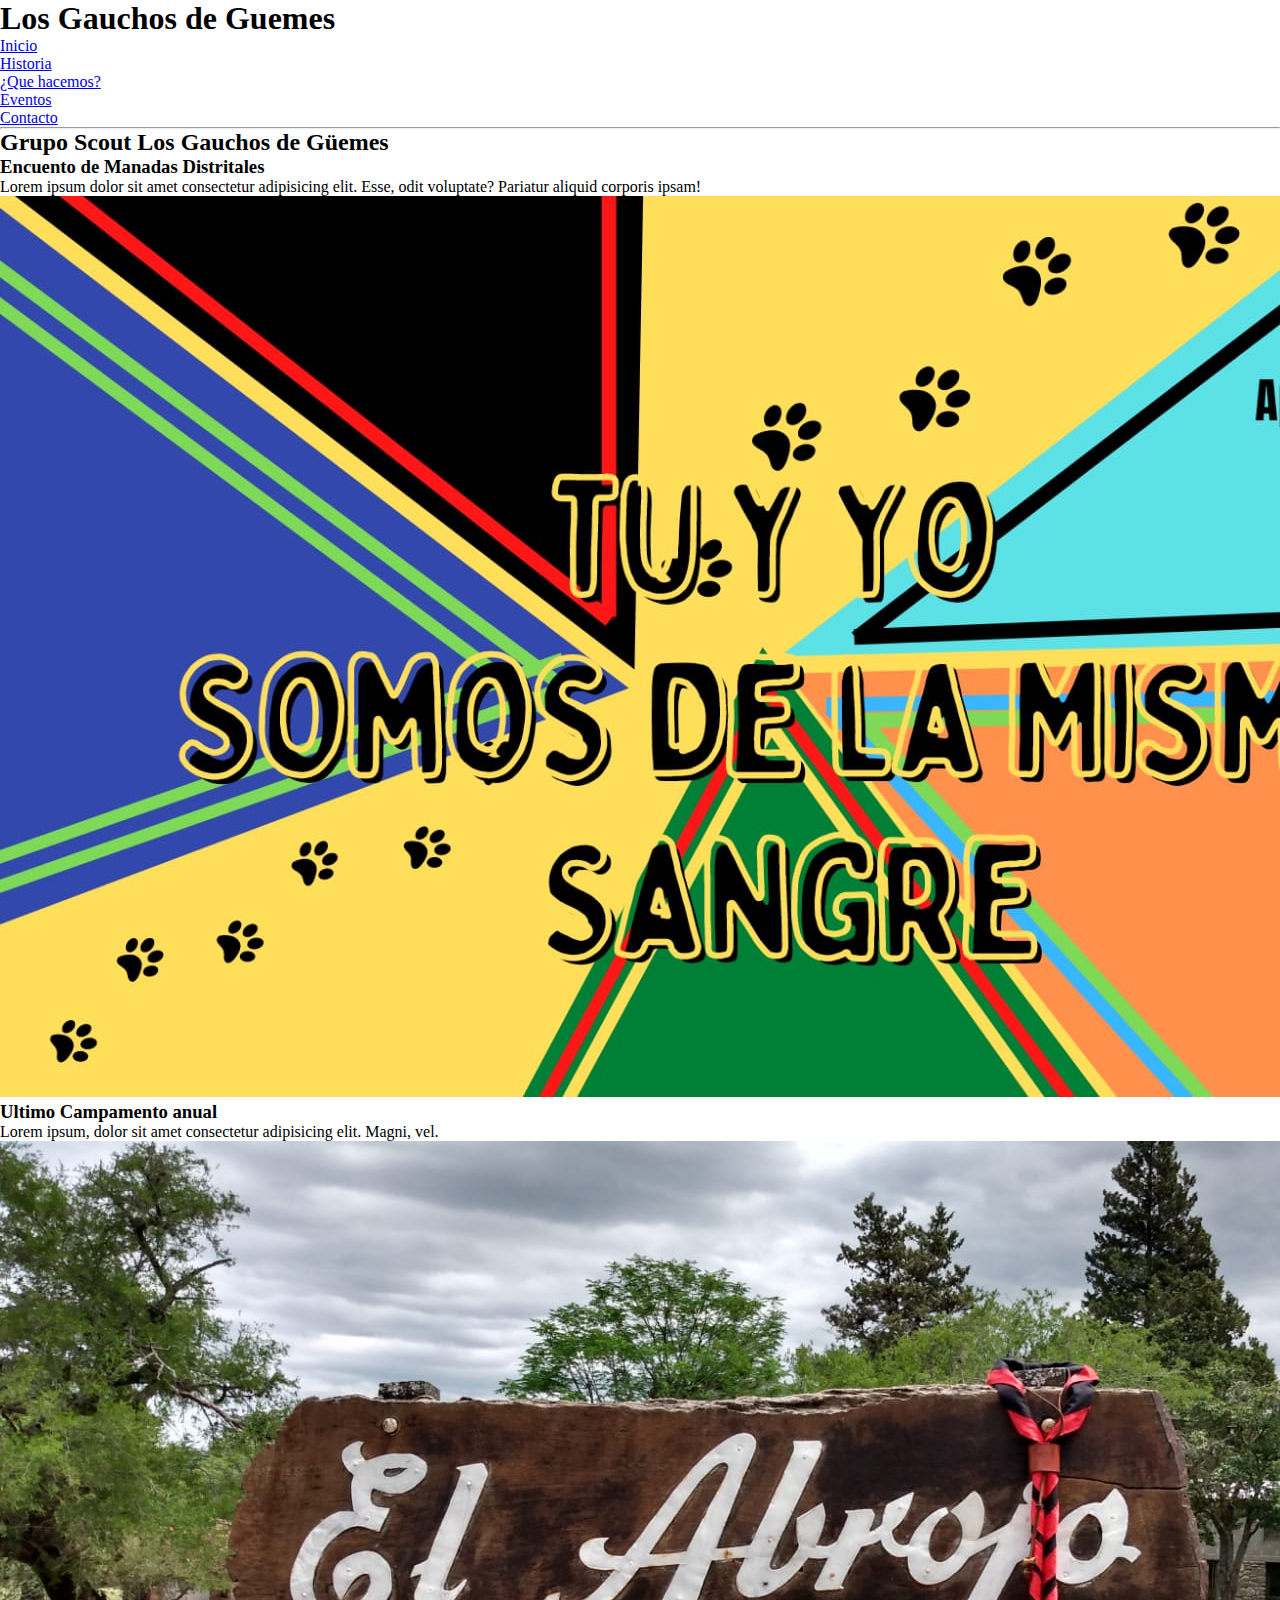
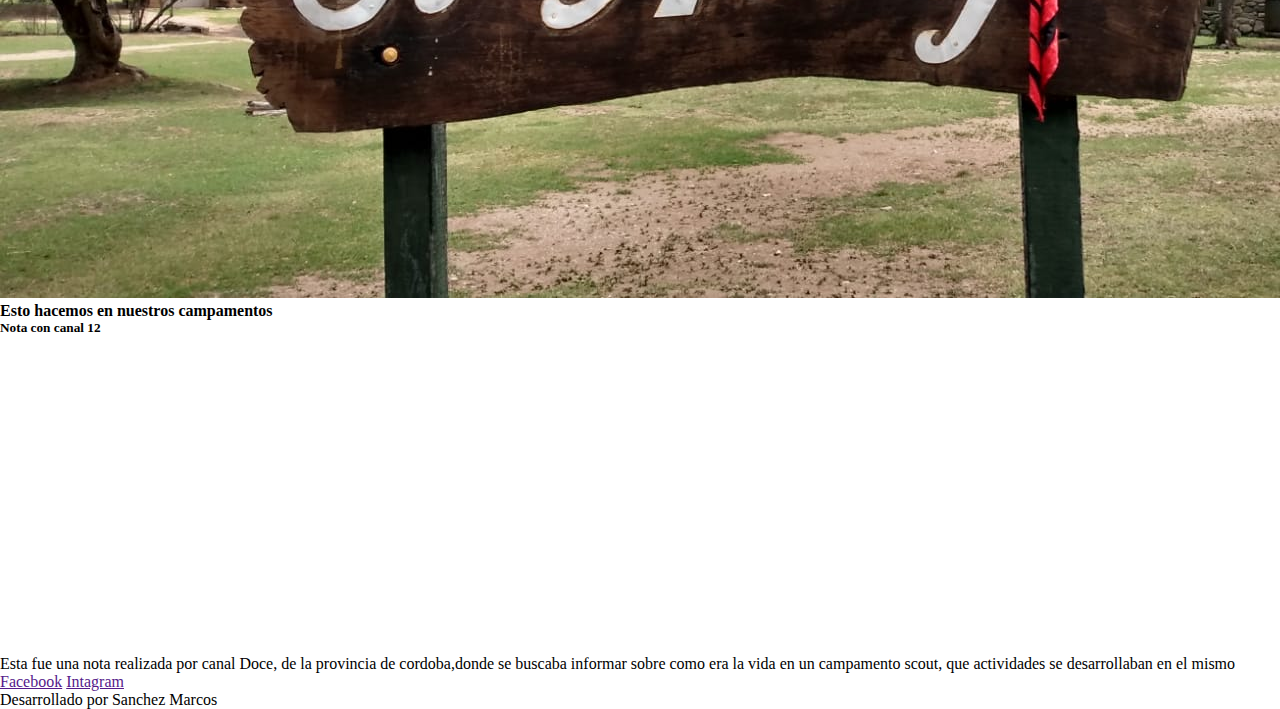
==== index.html @ e39032b4 "primer commit" ====
<!DOCTYPE html>
<html lang="es">

<head>
    <meta charset="UTF-8">
    <meta http-equiv="X-UA-Compatible" content="IE=edge">
    <meta name="viewport" content="width=device-width, initial-scale=1.0">
    <link rel="stylesheet" href="./assest/css/styles.css">
    <link rel="stylesheet" href="./assest/">
    <title>Los Gauchos de Güemes | Educando en valores</title>
</head>

<body>
    <!-- header -->
    <header>
        <h1>Los Gauchos de Guemes</h1>
        <nav>
            <ul>
                <li><a href="./index.html">Inicio</a></li>
                <li><a href="./pages/historia.html">Historia</a></li>
                <li><a href="./pages/que-hacemos.html">¿Que hacemos?</a></li>
                <li><a href="./pages/eventos.html">Eventos</a></li>
                <li><a href="./pages/contacto.html">Contacto</a></li>
            </ul>
        </nav>
        <hr>

    </header>
    <!-- main -->
    <main>
        <h2>Grupo Scout Los Gauchos de Güemes</h2>
        <section>
            <article>
                <h3>Encuento de Manadas Distritales</h3>
                <p>Lorem ipsum dolor sit amet consectetur adipisicing elit. Esse, odit voluptate? Pariatur aliquid
                    corporis ipsam!</p>
                <img src="./assest/img/manada-distrital.jpeg" alt="insignia de manada distrital">
            </article>
            <article>
                <h3>Ultimo Campamento anual</h3>
                <p>Lorem ipsum, dolor sit amet consectetur adipisicing elit. Magni, vel.</p>
                <img src="./assest/img/el-abrojo.jpeg" alt="Pañuelo del Grupo sobre cartel de madera">
            </article>
        </section>

        <section>
            <article>
                <h4>Esto hacemos en nuestros campamentos</h4>
                <h5>Nota con canal 12</h5>
                <p><iframe width="560" height="315" src="https://www.youtube.com/embed/sNIevnx4v6Y"
                        title="YouTube video player" frameborder="0"
                        allow="accelerometer; autoplay; clipboard-write; encrypted-media; gyroscope; picture-in-picture"
                        allowfullscreen></iframe></p>
                <p>Esta fue una nota realizada por canal Doce, de la provincia de cordoba,donde se buscaba informar sobre como era la vida en un campamento scout, que actividades se desarrollaban en el mismo</p>

                    </article>
        </section>
    </main>
    <!-- footer -->
    <footer>
        <section>
            <div>
                <nav>
                    <a href="">Facebook</a>
                    <a href="">Intagram</a>
                </nav>
                <p>Desarrollado por Sanchez Marcos</p>
            </div>
        </section>
    </footer>

</body>

</html>
---- assest/css/styles.css ----
*{
    margin: 0;
    padding: 0;
    box-sizing: border-box;
}

ul{
    list-style-type: none;
}
li{
    list-style: none;
}
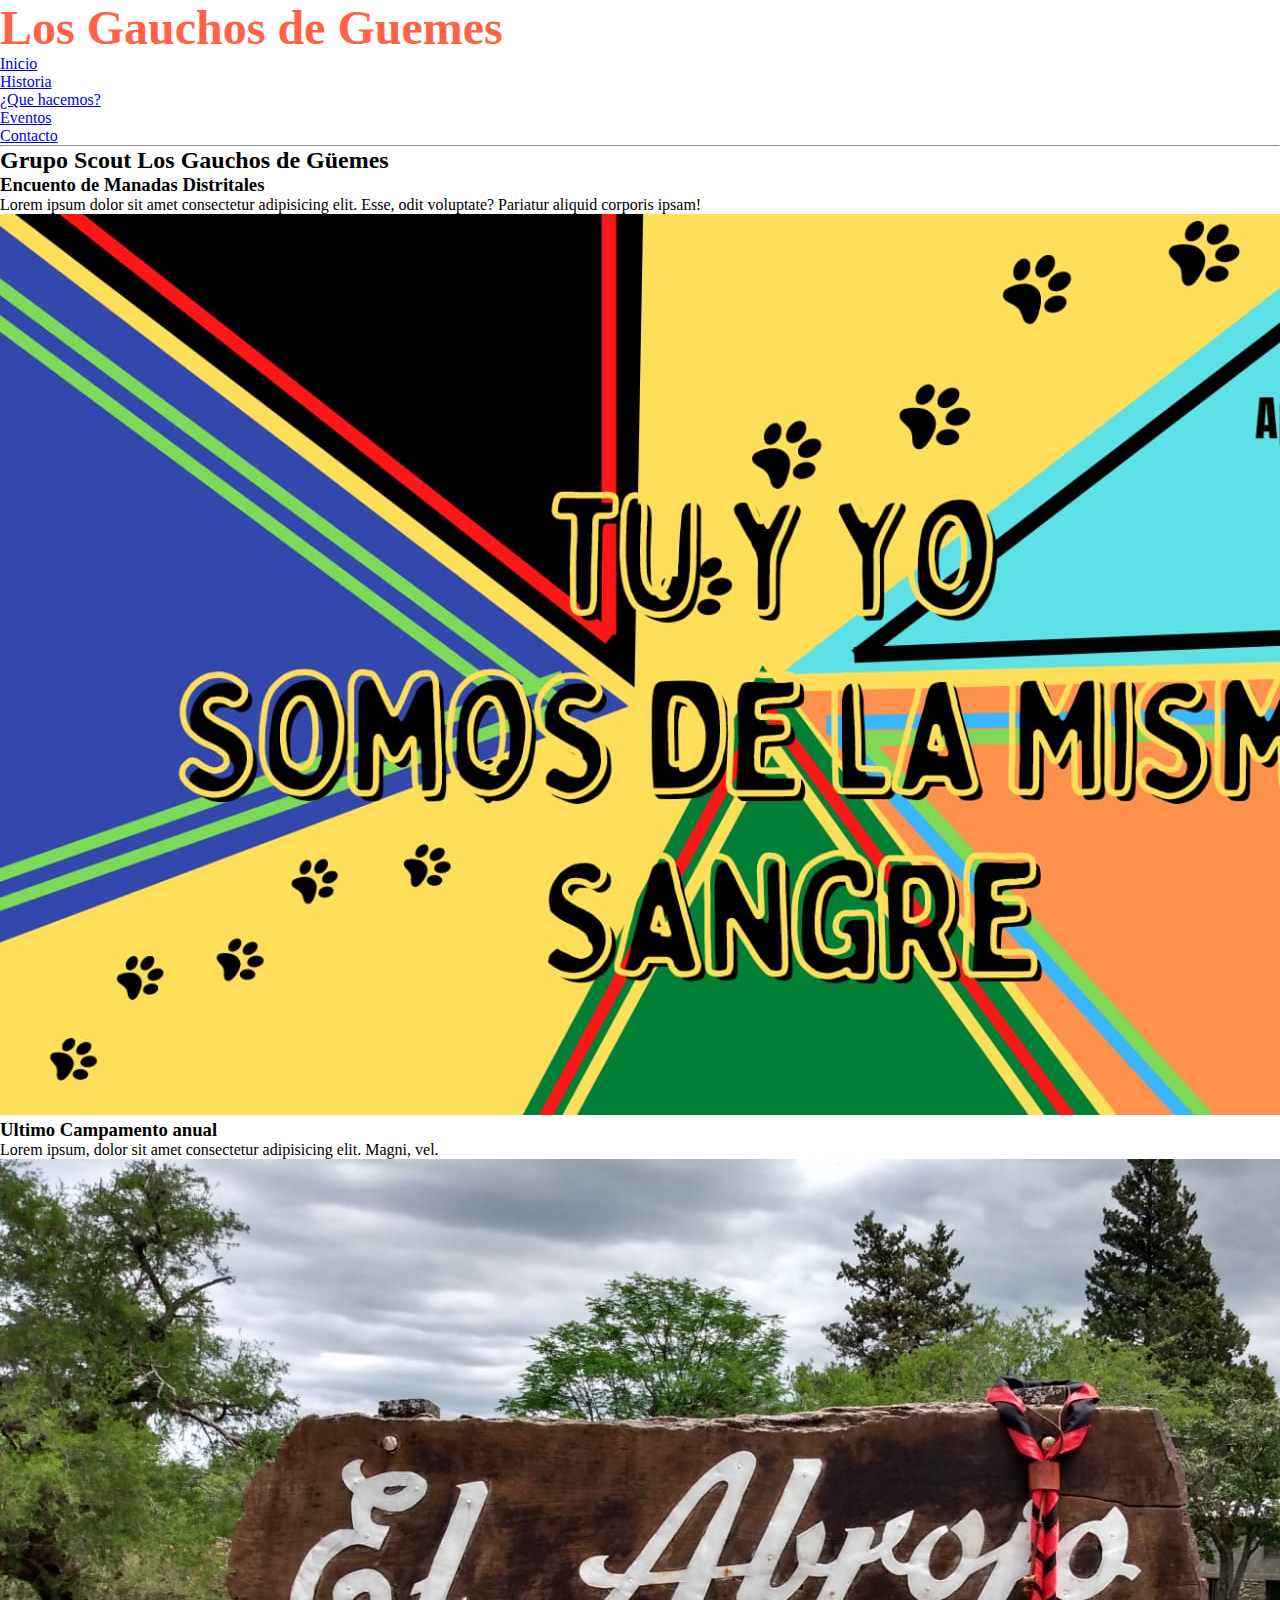
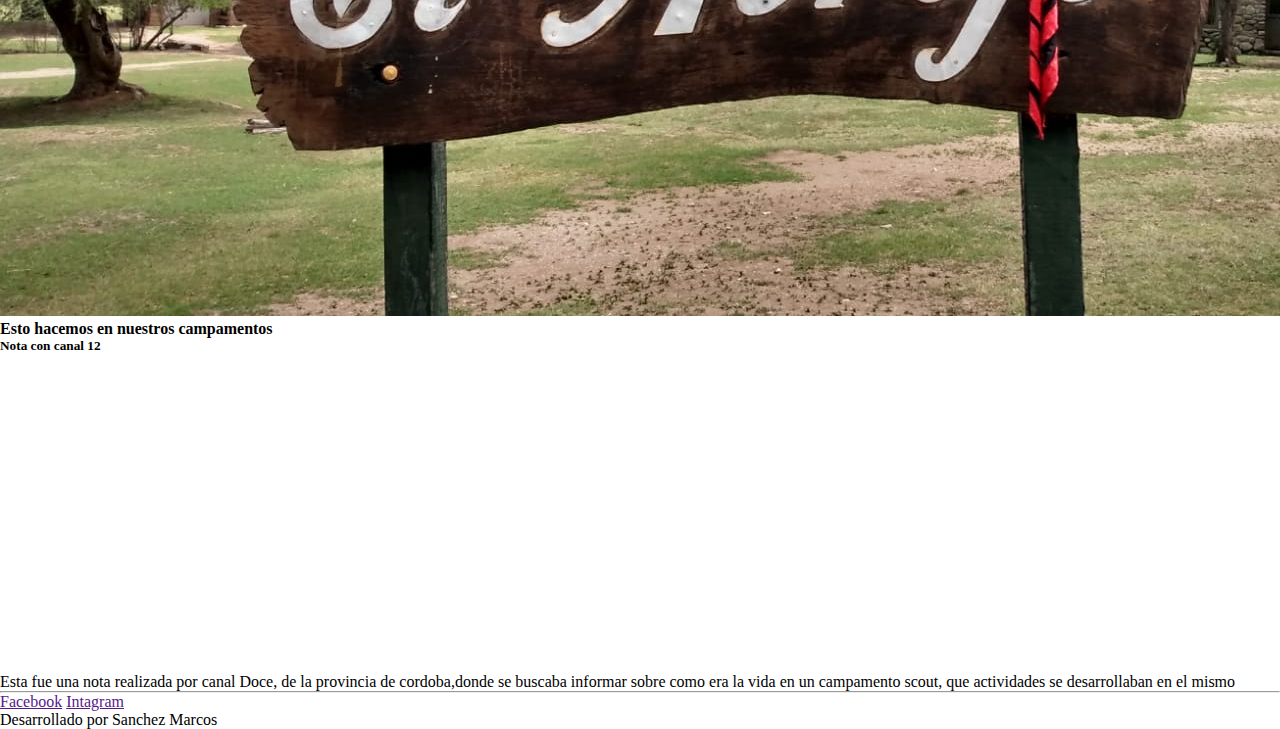
==== commit 5f1428e3: "cambios en las paginas" ====
--- a/index.html
+++ b/index.html
@@ -58,6 +58,7 @@
     </main>
     <!-- footer -->
     <footer>
+        <hr>
         <section>
             <div>
                 <nav>
--- a/assest/css/styles.css
+++ b/assest/css/styles.css
@@ -9,4 +9,9 @@
 }
 li{
     list-style: none;
+}
+
+h1{
+    color: tomato;
+    font-size: 3rem;
 }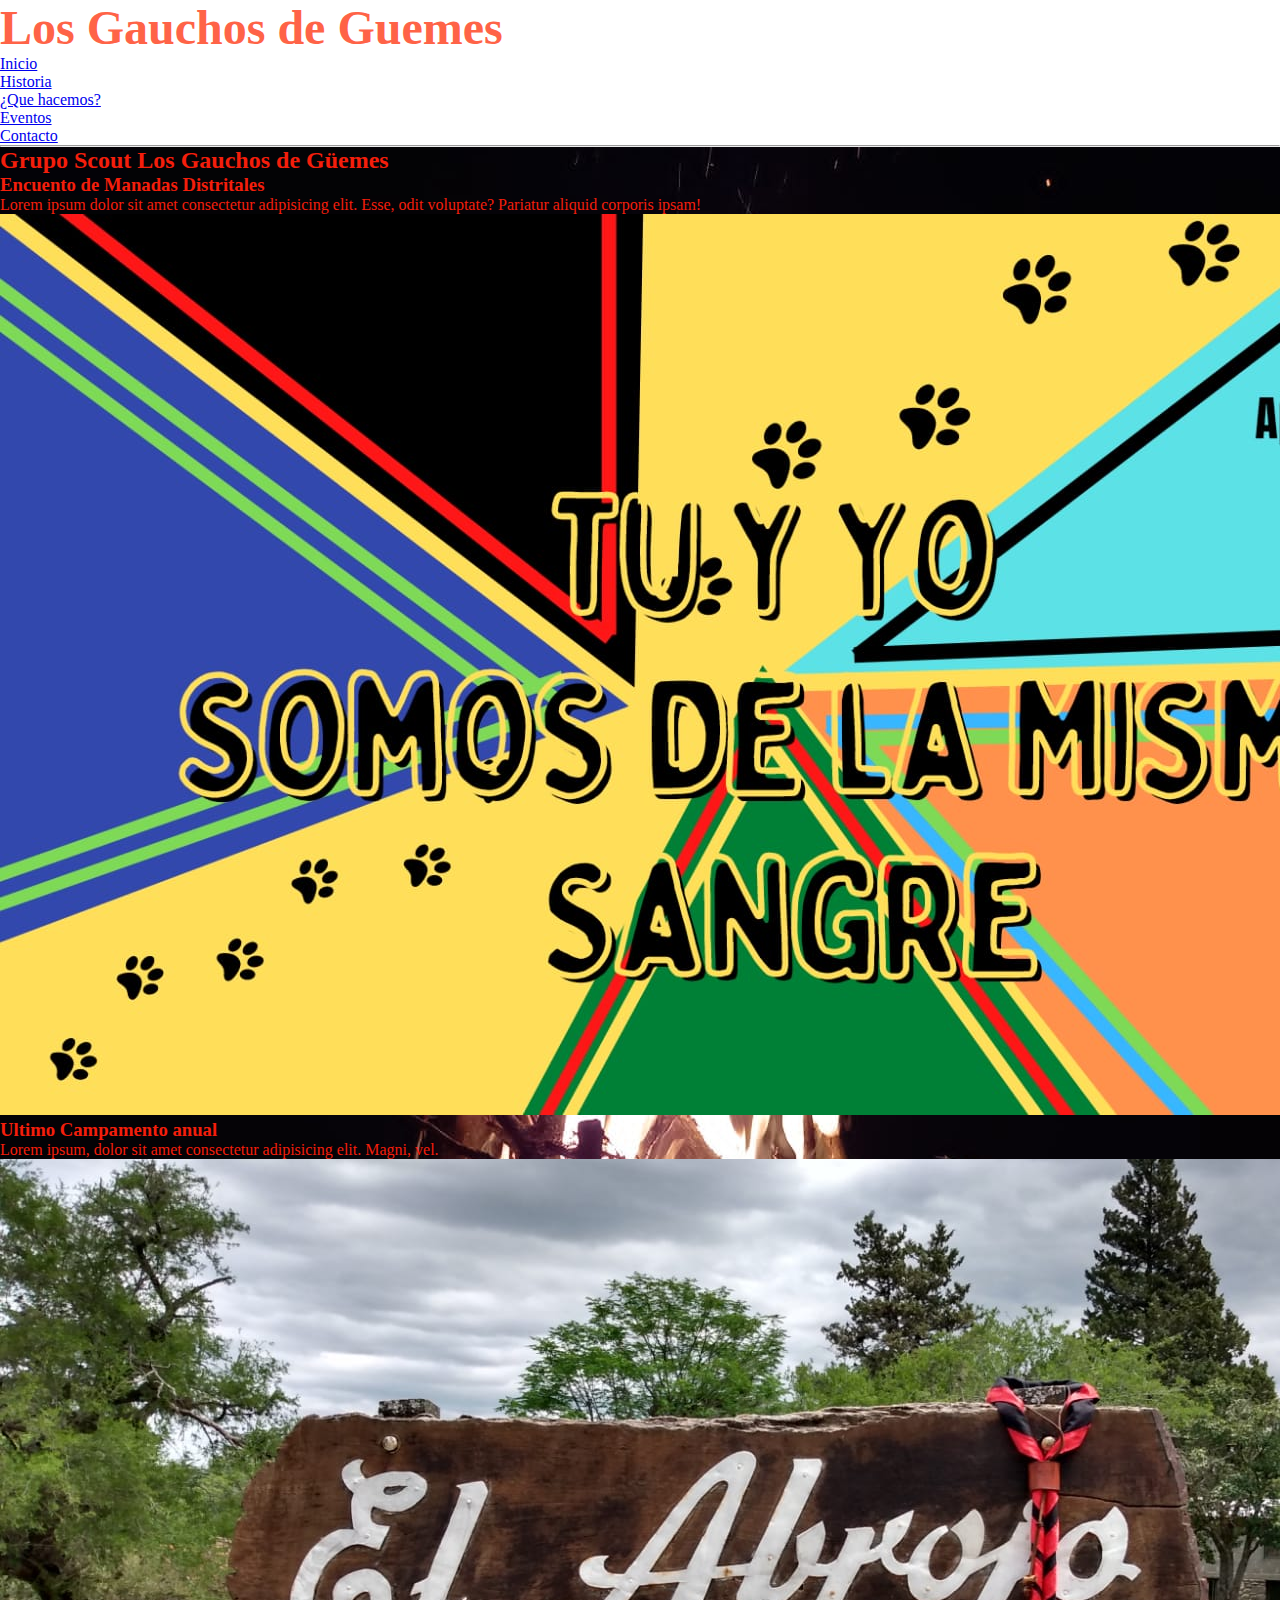
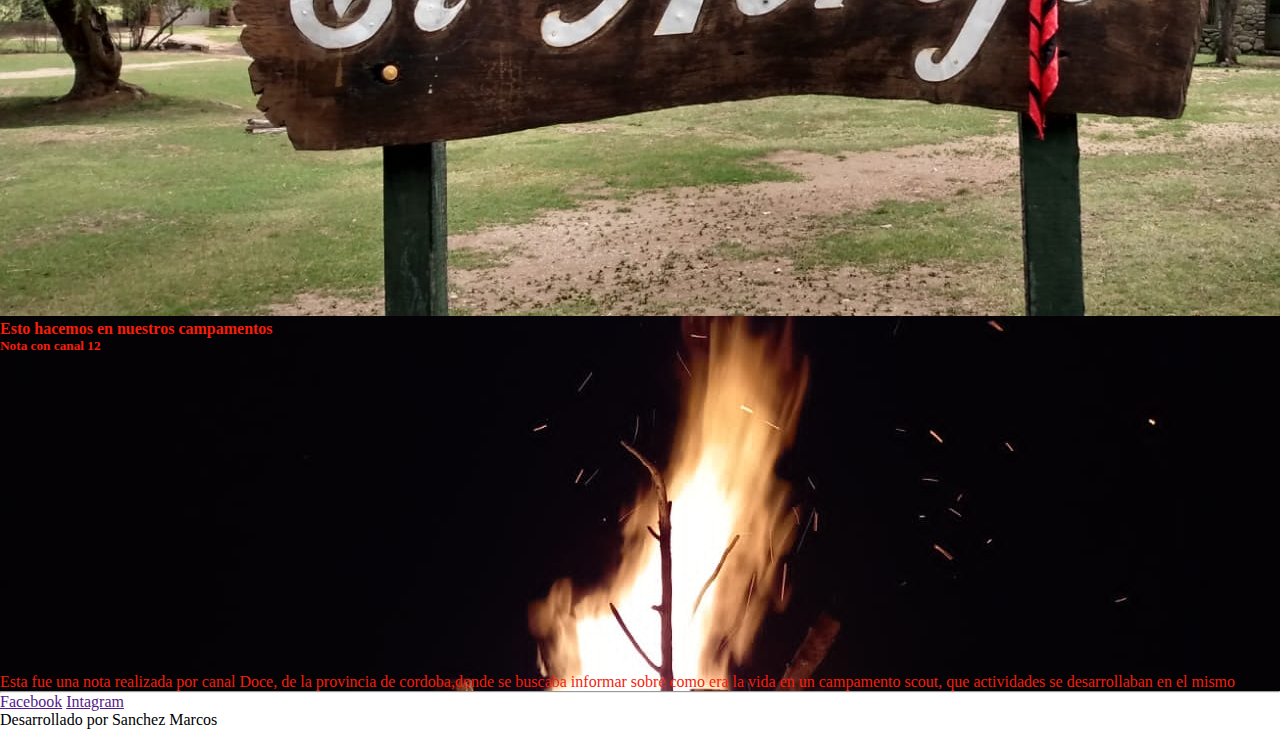
==== commit d997b3ae: "cambios en las paginas y en el css" ====
--- a/index.html
+++ b/index.html
@@ -12,7 +12,7 @@
 
 <body>
     <!-- header -->
-    <header>
+    <header class="header__index">
         <h1>Los Gauchos de Guemes</h1>
         <nav>
             <ul>
@@ -30,21 +30,21 @@
     <main>
         <h2>Grupo Scout Los Gauchos de Güemes</h2>
         <section>
-            <article>
-                <h3>Encuento de Manadas Distritales</h3>
-                <p>Lorem ipsum dolor sit amet consectetur adipisicing elit. Esse, odit voluptate? Pariatur aliquid
+            <article class="noticia__primera">
+                <h3 class="noticia__primera__titulo">Encuento de Manadas Distritales</h3>
+                <p class="noticia__primera__parrafo">Lorem ipsum dolor sit amet consectetur adipisicing elit. Esse, odit voluptate? Pariatur aliquid
                     corporis ipsam!</p>
-                <img src="./assest/img/manada-distrital.jpeg" alt="insignia de manada distrital">
+                <img class="noticia__primera__img" src="./assest/img/manada-distrital.jpeg" alt="insignia de manada distrital">
             </article>
-            <article>
-                <h3>Ultimo Campamento anual</h3>
-                <p>Lorem ipsum, dolor sit amet consectetur adipisicing elit. Magni, vel.</p>
-                <img src="./assest/img/el-abrojo.jpeg" alt="Pañuelo del Grupo sobre cartel de madera">
+            <article class="noticia__segunda">
+                <h3 class="noticia__segunda__titulo">Ultimo Campamento anual</h3>
+                <p class="noticia__segunda__parrafo">Lorem ipsum, dolor sit amet consectetur adipisicing elit. Magni, vel.</p>
+                <img class="noticia__segunda__img" src="./assest/img/el-abrojo.jpeg" alt="Pañuelo del Grupo sobre cartel de madera">
             </article>
         </section>
 
         <section>
-            <article>
+            <article class="video">
                 <h4>Esto hacemos en nuestros campamentos</h4>
                 <h5>Nota con canal 12</h5>
                 <p><iframe width="560" height="315" src="https://www.youtube.com/embed/sNIevnx4v6Y"
--- a/assest/css/styles.css
+++ b/assest/css/styles.css
@@ -14,4 +14,9 @@
 h1{
     color: tomato;
     font-size: 3rem;
+}
+
+main{
+    background-image:url(../img/fogon.jpeg) ;
+    color: rgb(244, 30, 11);
 }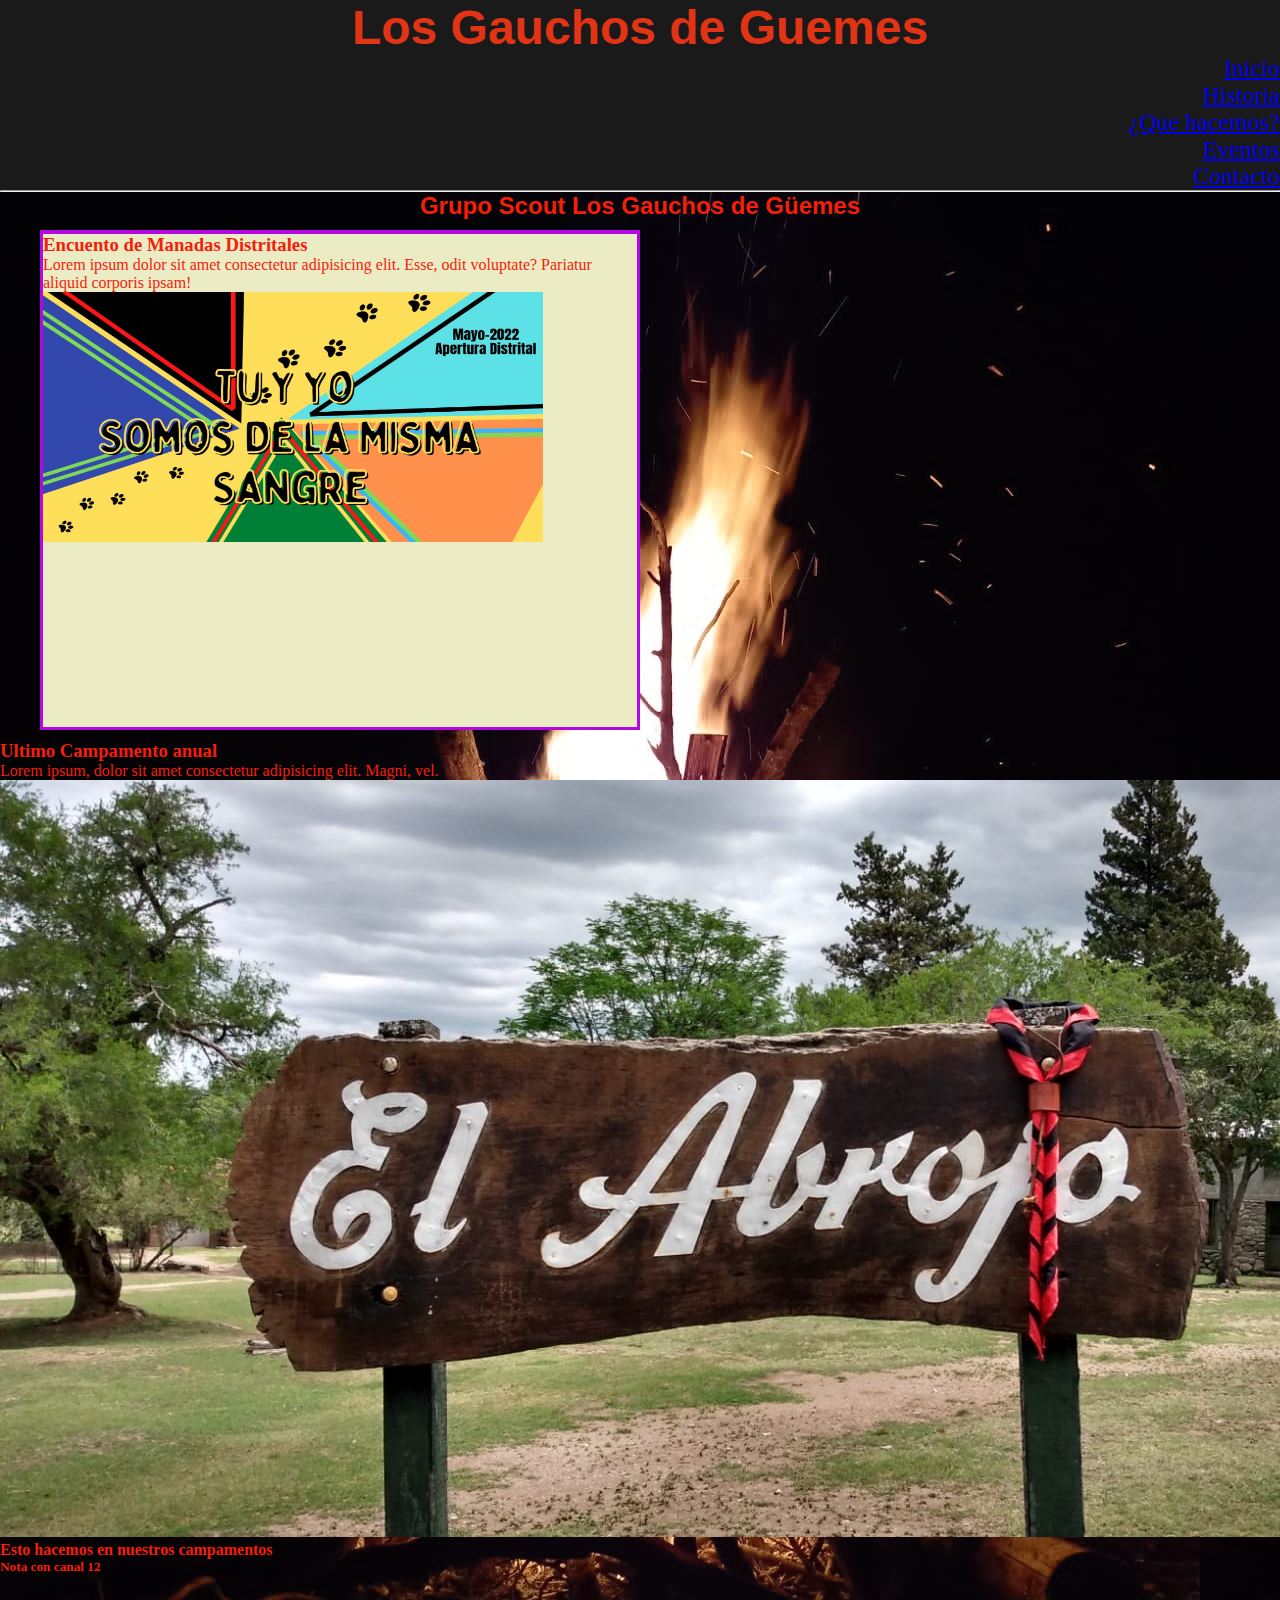
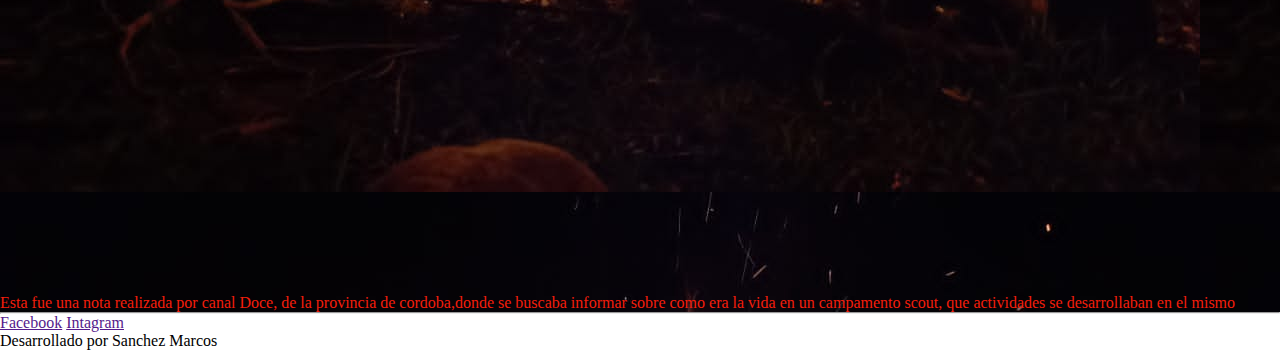
==== commit 34ede2de: "cambios en hoja de estilos" ====
--- a/index.html
+++ b/index.html
@@ -7,6 +7,9 @@
     <meta name="viewport" content="width=device-width, initial-scale=1.0">
     <link rel="stylesheet" href="./assest/css/styles.css">
     <link rel="stylesheet" href="./assest/">
+    <!-- <enlace rel="preconectar" href="https://fonts.googleapis.com">
+        <enlace rel="preconectar" href="https://fonts.gstatic.com" crossorigin> -->
+        <enlace href="https: //fonts.googleapis.com/css2? family= Roboto:ital,wght@0,100;0,400;0,700;1,100;1,300;1,700 & display=swap" rel="stylesheet">
     <title>Los Gauchos de Güemes | Educando en valores</title>
 </head>
 
@@ -16,7 +19,7 @@
         <h1>Los Gauchos de Guemes</h1>
         <nav>
             <ul>
-                <li><a href="./index.html">Inicio</a></li>
+                <li class="indexx"><a href="./index.html">Inicio</a></li>
                 <li><a href="./pages/historia.html">Historia</a></li>
                 <li><a href="./pages/que-hacemos.html">¿Que hacemos?</a></li>
                 <li><a href="./pages/eventos.html">Eventos</a></li>
--- a/assest/css/styles.css
+++ b/assest/css/styles.css
@@ -10,13 +10,64 @@
 li{
     list-style: none;
 }
+index{
+    font-style: roboto,times-new-roman,serif;
+}
+/* header */
+header{
+    background-color: rgba(7, 7, 7, 0.923);
+    font-size: 150%;
+    text-align:right;
+}
 
 h1{
-    color: tomato;
+    color: rgb(225, 52, 21);
     font-size: 3rem;
-}
+    font-family:roboto,arial,sans-serif;
+    text-align: center;
+    }
 
+
+/* main */
 main{
     background-image:url(../img/fogon.jpeg) ;
     color: rgb(244, 30, 11);
+}
+
+h2{
+    text-align: center;
+    font-size: 150%;
+    font-family: roboto, sans-serif;
+}
+/* main index */
+.noticia__primera{
+    /* content: 250px x 50px;
+    width: 800px;
+    height: 600px;
+    background-color: rgb(225, 225, 176);
+    display: inline;
+    padding: 600px,500px;
+    font-size: 15px;
+    font-family: 'Times New Roman', Times, serif;
+    overflow: auto;
+    text-align: left;
+    margin: 2px,2px,2px,2px;
+    color: #680868;
+    box-sizing: border-box;
+    border-color: rgb(219, 2, 2); */
+    width: 600px;
+    height: 500px;
+    background-color: rgb(235, 235, 196);
+    margin: 10px 10px 10px 40px;
+    border: solid 3px hsl(287, 94%, 46%);
+    border-top: 4px solid hsl(287, 94%, 46%);
+}
+.noticia__primera__img{
+    width: 500px;
+    height: 250px;
+    display: inline;
+}
+.noticia__segunda__parrafo{
+    font-style: times-new-roman;
+    
 }